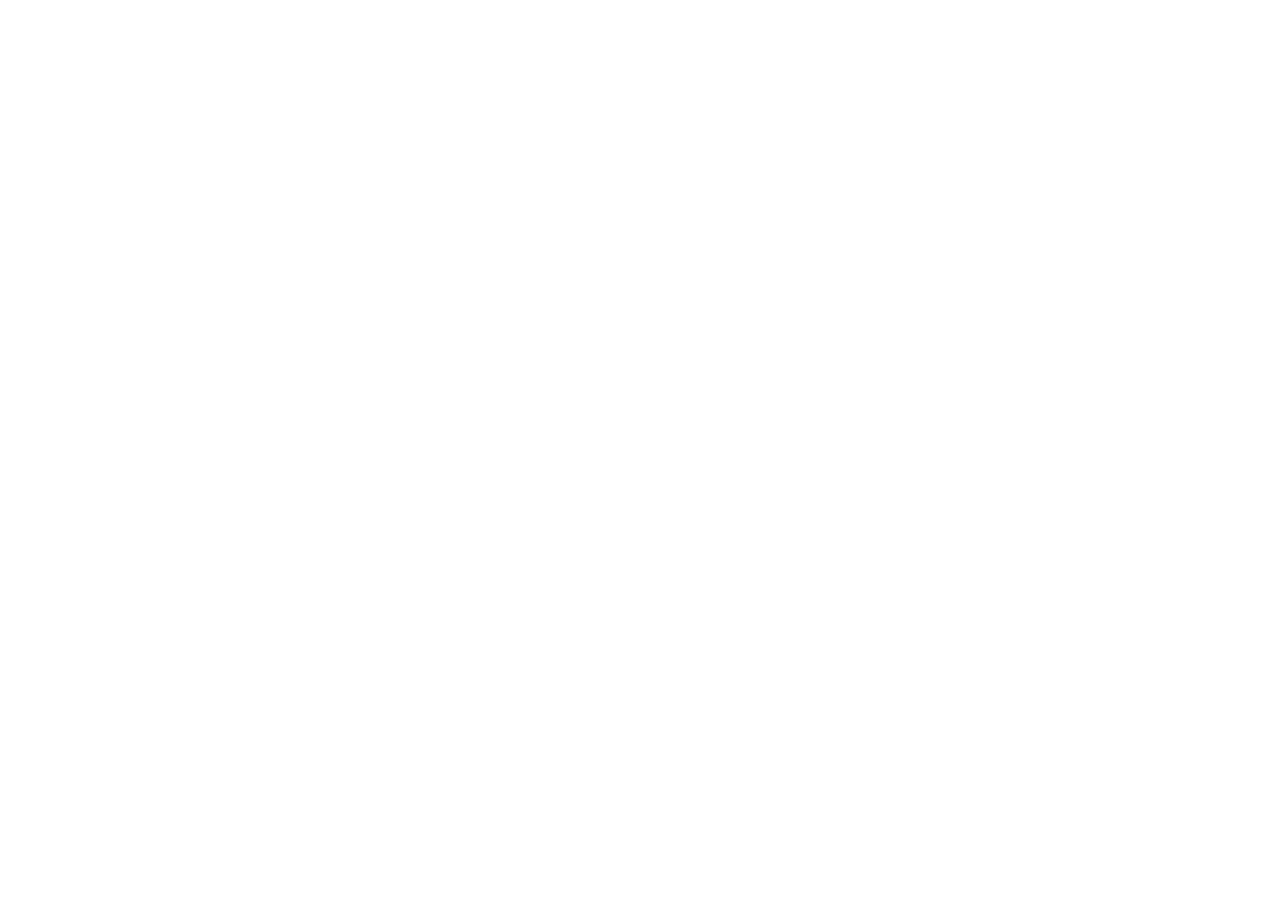
==== recipes/dormouse.html @ c18f8f2b "Add basic html documents for all recipes. Add css file for styling." ====
<!DOCTYPE html>
<html lang="en">
<head>
    <meta charset="UTF-8">
    <meta name="viewport" content="width=device-width, initial-scale=1.0">
    <title>Dormouse Recipe</title>
</head>
<body>
    
</body>
</html>
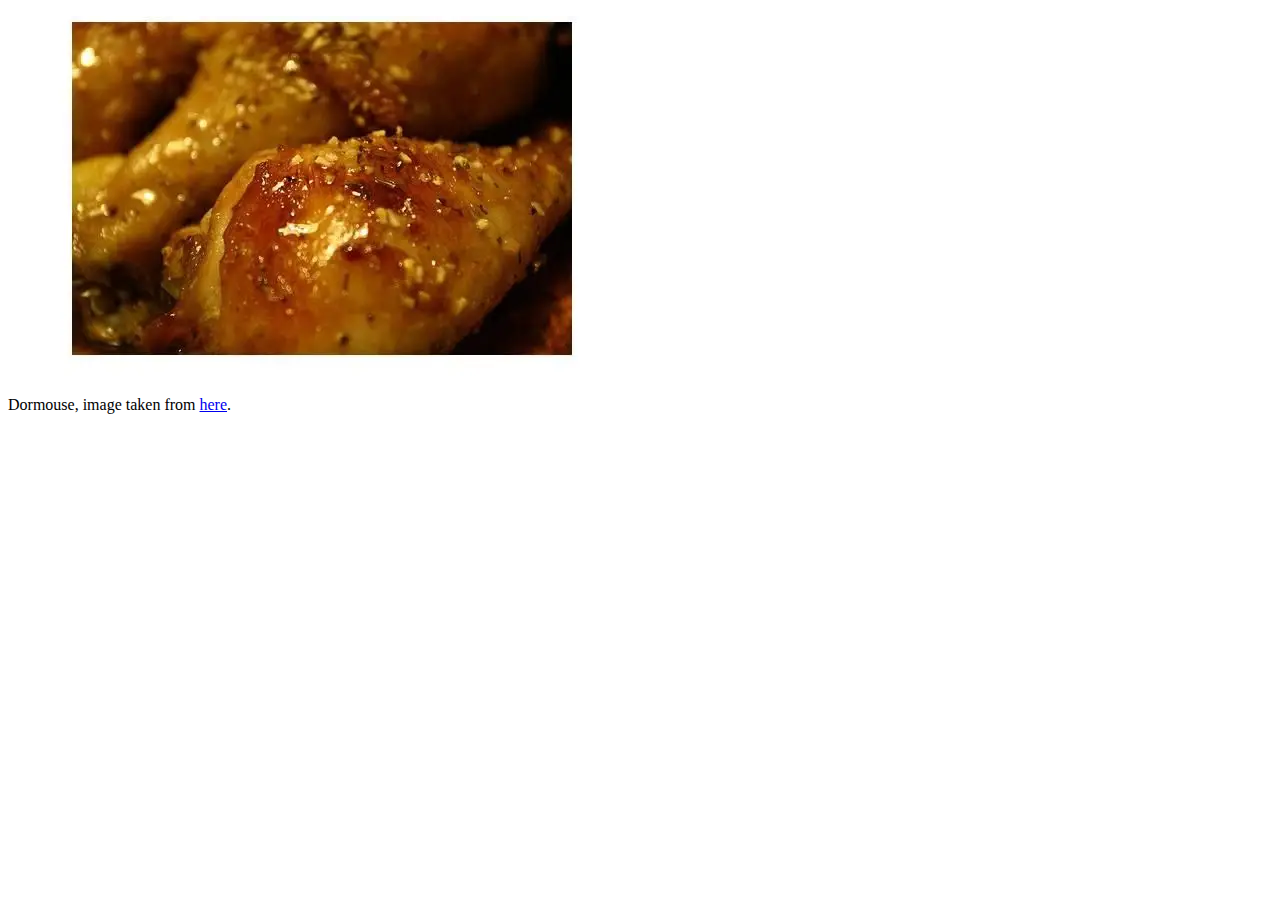
==== commit a57ecfc3: "Add images & image links to all applicable files, add image folder" ====
--- a/recipes/dormouse.html
+++ b/recipes/dormouse.html
@@ -6,6 +6,9 @@
     <title>Dormouse Recipe</title>
 </head>
 <body>
-    
+    <figure>
+        <img src="../images/dormouse.webp" alt="photo of a reconstructed dormouse recipe">
+    </figure>
+    <figcaption>Dormouse, image taken from <a href="https://delishably.com/world-cuisine/ancient-food-rome" rel="noopener noreferrer" target="_blank">here</a>.</figcaption>
 </body>
 </html>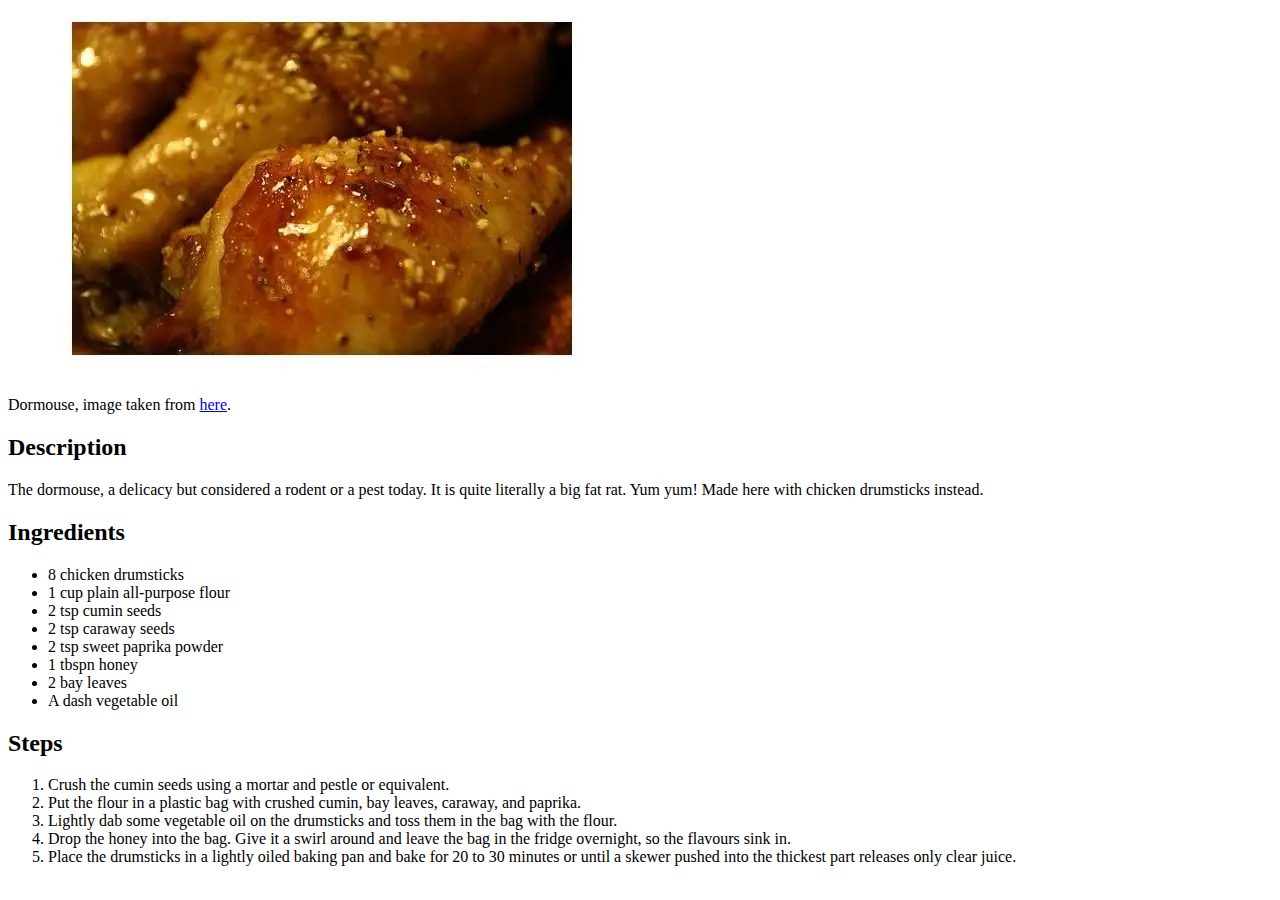
==== commit aaea713c: "Add recipes to the files, description, steps, ingredients" ====
--- a/recipes/dormouse.html
+++ b/recipes/dormouse.html
@@ -10,5 +10,26 @@
         <img src="../images/dormouse.webp" alt="photo of a reconstructed dormouse recipe">
     </figure>
     <figcaption>Dormouse, image taken from <a href="https://delishably.com/world-cuisine/ancient-food-rome" rel="noopener noreferrer" target="_blank">here</a>.</figcaption>
+    <h2>Description</h2>
+    <p>The dormouse, a delicacy but considered a rodent or a pest today. It is quite literally a big fat rat. Yum yum! Made here with chicken drumsticks instead.</p>
+    <h2>Ingredients</h2>
+    <ul>
+        <li>8 chicken drumsticks</li>
+        <li>1 cup plain all-purpose flour</li>
+        <li>2 tsp cumin seeds</li>
+        <li>2 tsp caraway seeds</li>
+        <li>2 tsp sweet paprika powder</li>
+        <li>1 tbspn honey</li>
+        <li>2 bay leaves</li>
+        <li>A dash vegetable oil</li>
+    </ul>
+    <h2>Steps</h2>
+    <ol>
+        <li>Crush the cumin seeds using a mortar and pestle or equivalent.</li>
+        <li>Put the flour in a plastic bag with crushed cumin, bay leaves, caraway, and paprika.</li>
+        <li>Lightly dab some vegetable oil on the drumsticks and toss them in the bag with the flour.</li>
+        <li>Drop the honey into the bag. Give it a swirl around and leave the bag in the fridge overnight, so the flavours sink in.</li>
+        <li>Place the drumsticks in a lightly oiled baking pan and bake for 20 to 30 minutes or until a skewer pushed into the thickest part releases only clear juice.</li>
+    </ol>
 </body>
 </html>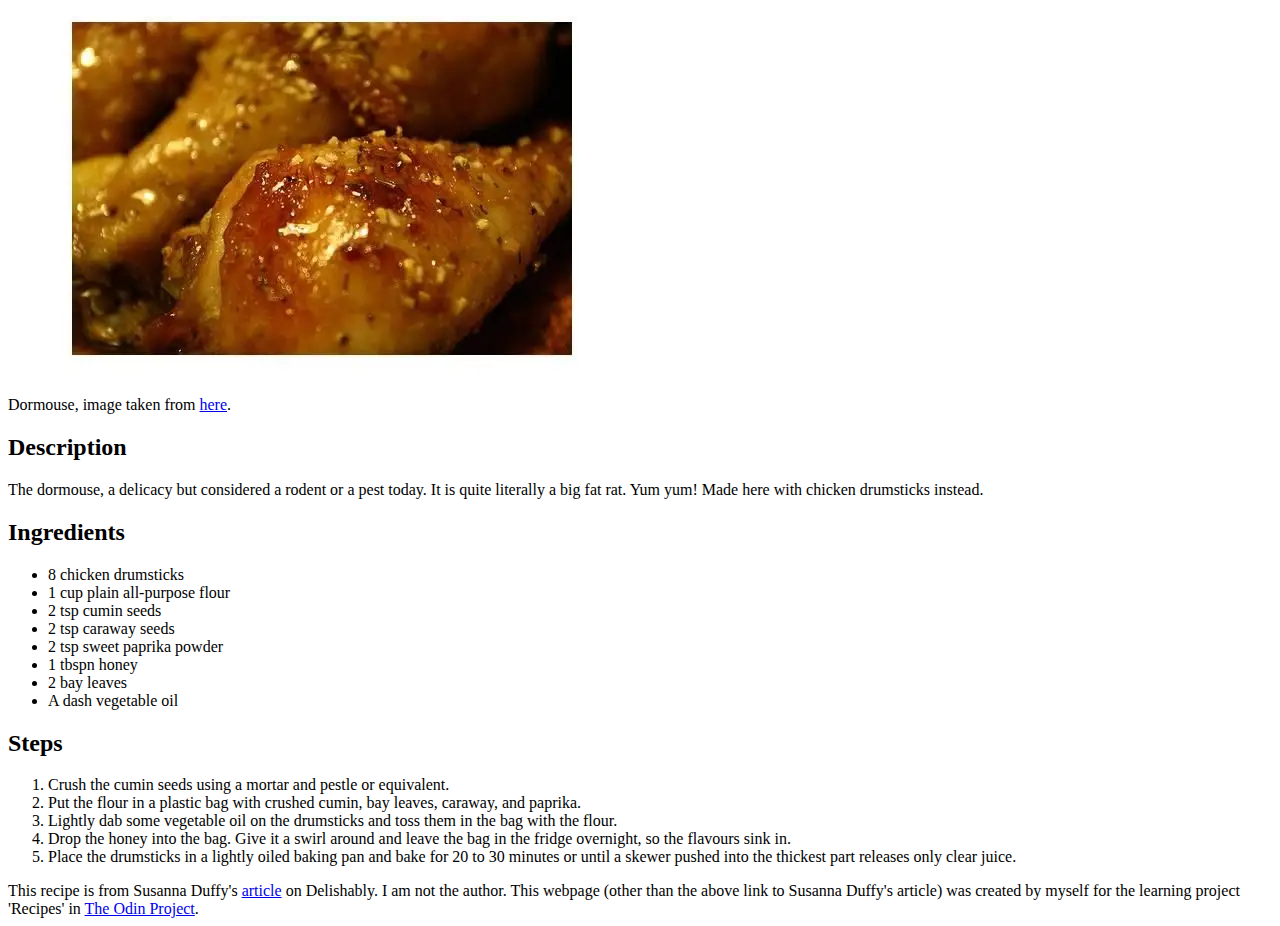
==== commit 68dbd19c: "Add footer to all files giving appropriate attribution and dues" ====
--- a/recipes/dormouse.html
+++ b/recipes/dormouse.html
@@ -31,5 +31,6 @@
         <li>Drop the honey into the bag. Give it a swirl around and leave the bag in the fridge overnight, so the flavours sink in.</li>
         <li>Place the drumsticks in a lightly oiled baking pan and bake for 20 to 30 minutes or until a skewer pushed into the thickest part releases only clear juice.</li>
     </ol>
+    <footer>This recipe is from Susanna Duffy's <a href="https://delishably.com/world-cuisine/ancient-food-rome" target="_blank" rel="noopener noreferrer">article</a> on Delishably. I am not the author. This webpage (other than the above link to Susanna Duffy's article) was created by myself for the learning project 'Recipes' in <a href="https://www.theodinproject.com" rel="noopener noreferrer" target="_blank">The Odin Project</a>.</footer>
 </body>
 </html>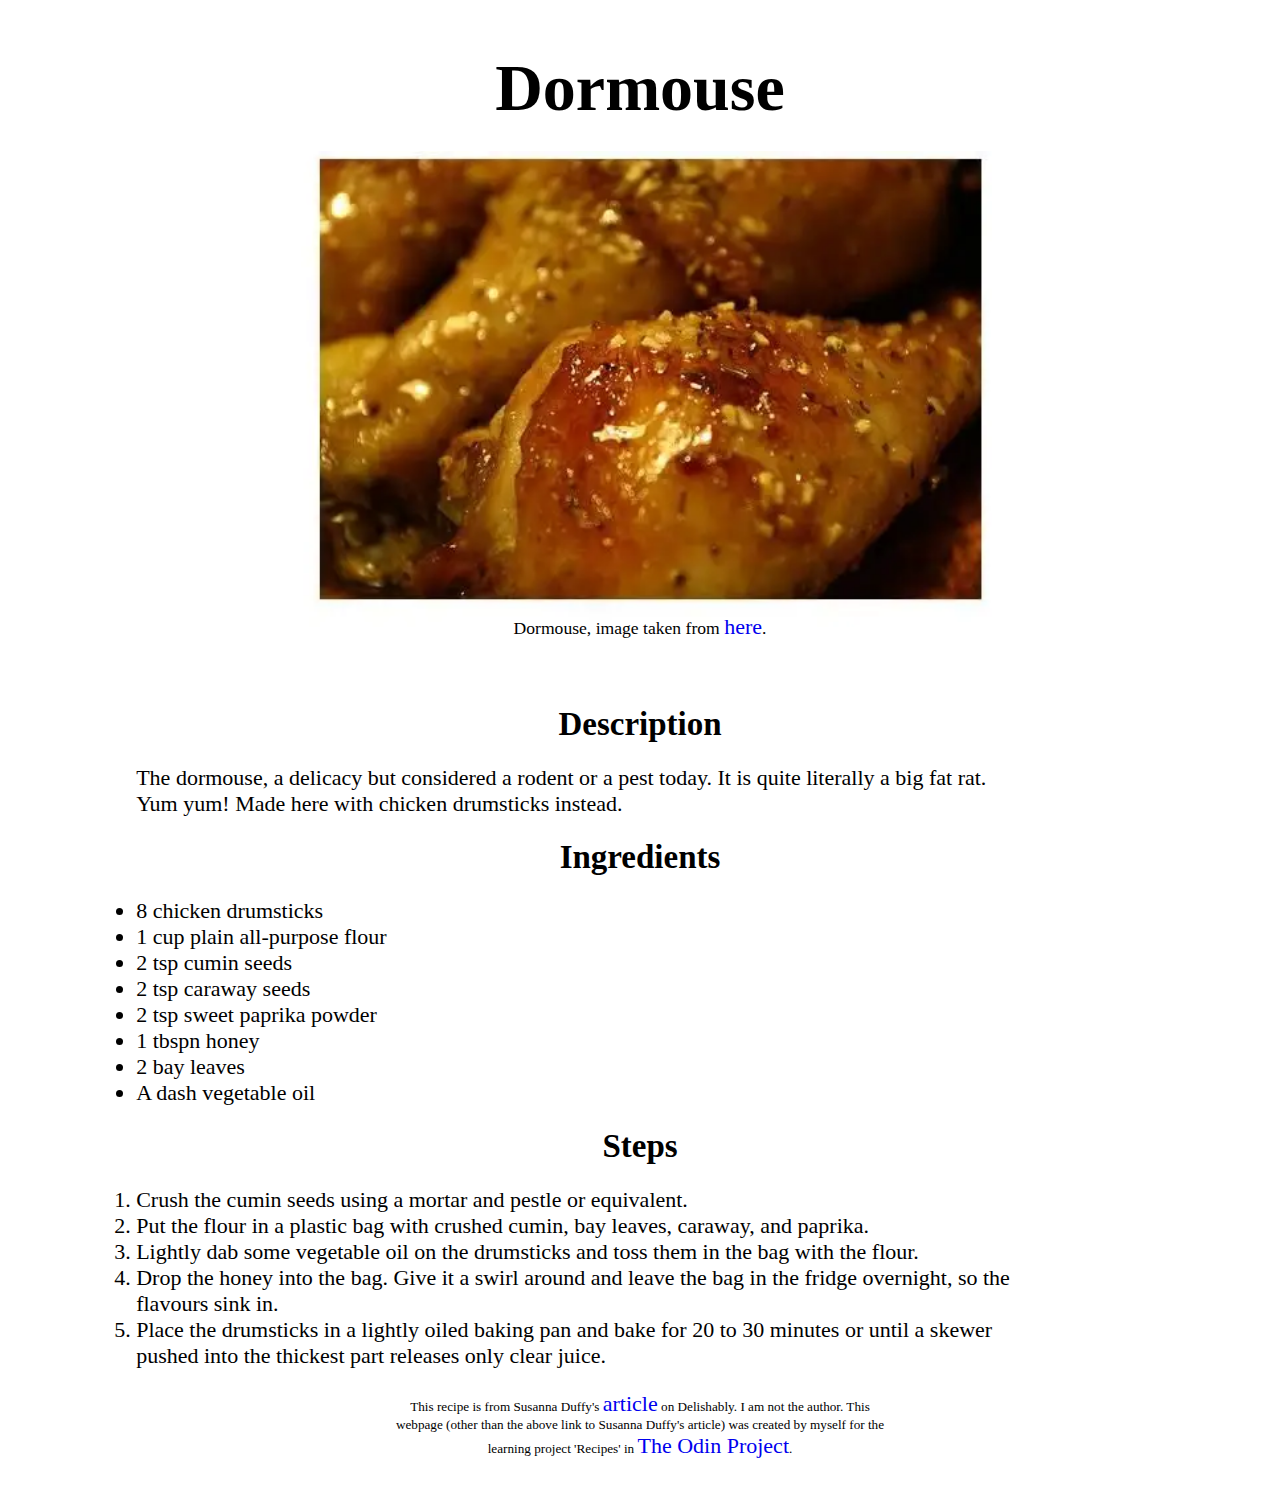
==== commit 035d178e: "link styles.css to recipes and center images" ====
--- a/recipes/dormouse.html
+++ b/recipes/dormouse.html
@@ -4,8 +4,10 @@
     <meta charset="UTF-8">
     <meta name="viewport" content="width=device-width, initial-scale=1.0">
     <title>Dormouse Recipe</title>
+    <link rel="stylesheet" href="../styles.css">
 </head>
 <body>
+    <h1>Dormouse</h1>
     <figure>
         <img src="../images/dormouse.webp" alt="photo of a reconstructed dormouse recipe">
     </figure>
--- a/styles.css
+++ b/styles.css
@@ -0,0 +1,66 @@
+
+* {
+    box-sizing:border-box;
+    font-size:22px;
+}
+
+body, h1, figure, figcaption {
+    margin:0 auto;
+    padding:2%;
+}
+
+img {
+    display:block;
+    max-width:100%;
+    width:55vw;
+    height:auto;
+    margin:0 auto;
+    margin-bottom:0;
+    padding:0 !important;
+}
+h1, h2, img{
+    margin:0 auto;
+    text-align:center;
+}
+h1 {
+    font-size:3rem;
+}
+h2 {
+    font-size:1.5rem;
+}
+figcaption, figure {
+    margin:0 auto;
+    padding:0 !important;
+    text-align:center;
+}
+figcaption {
+    padding-bottom:3rem !important;
+    margin-top:-13px;
+    font-size:0.8rem;
+}
+a { 
+    text-decoration:none;
+}
+a:hover {
+    cursor:pointer;
+    color:#F38928;
+
+}
+a:active {
+    cursor:pointer;
+    color: #F65456;
+}
+a:visited {
+    color:rgb(100, 100, 100);
+}
+ol, ul, p {
+    padding-right:9%;
+    padding-left:9%;
+    width:90%;
+}
+footer {
+    width:500px;
+    margin:0 auto;
+    text-align:center;
+    font-size:0.6em;
+}
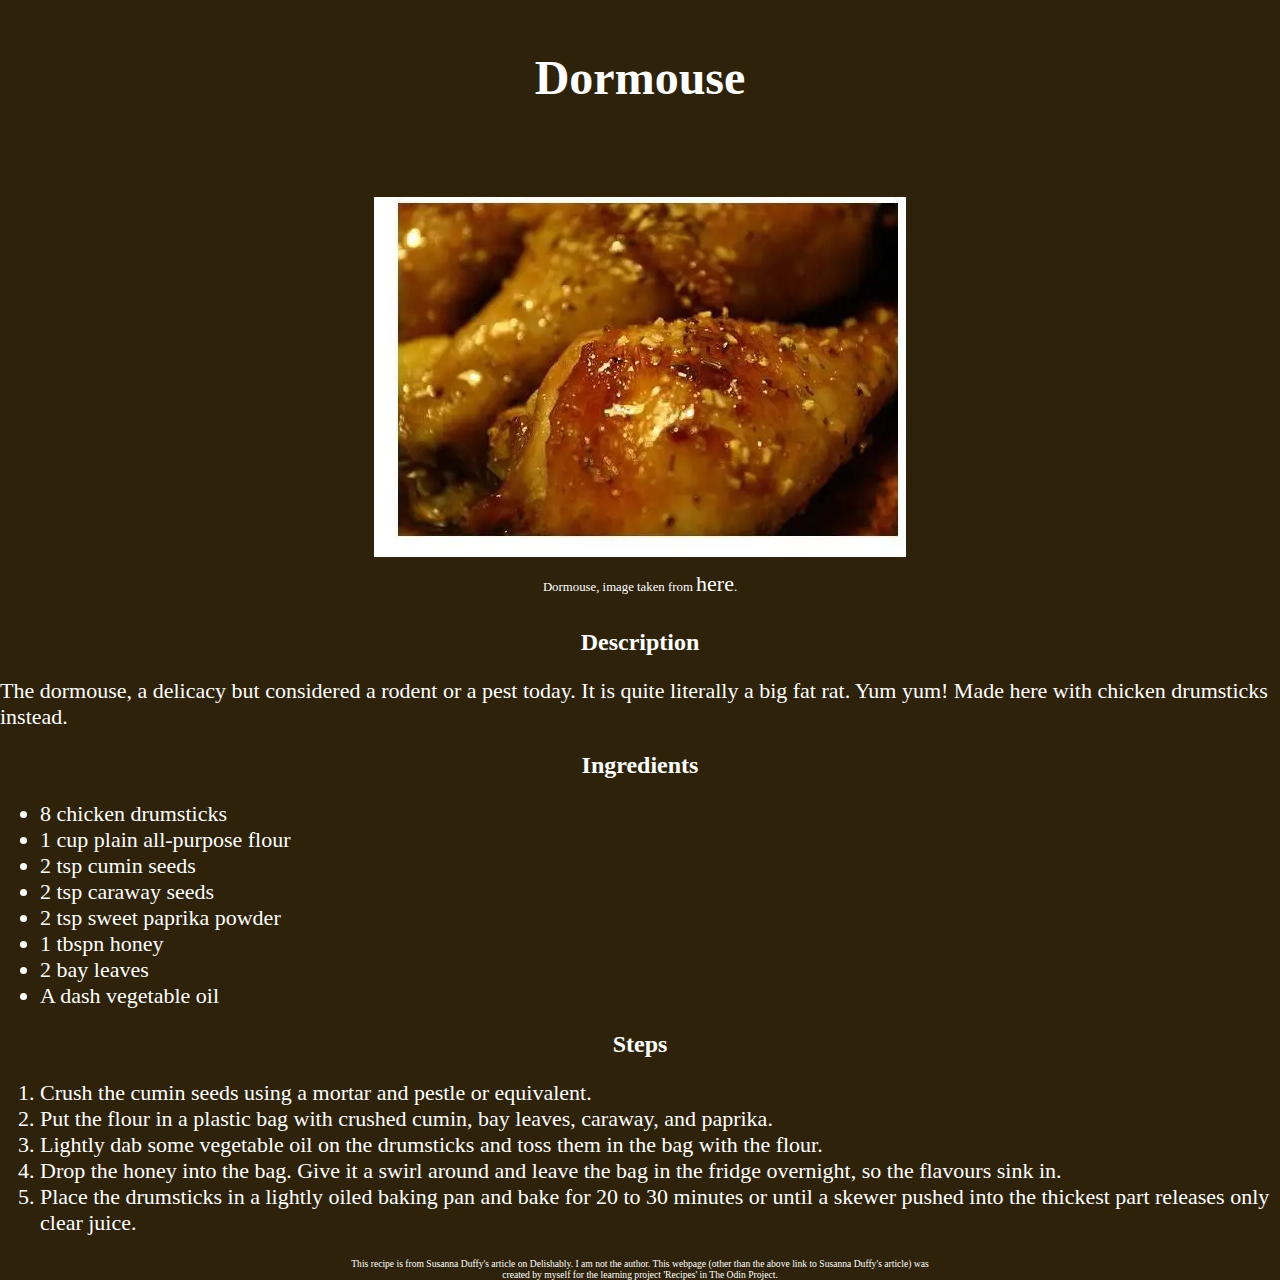
==== commit dfac9047: "Layout homepage better and clean up css file" ====
--- a/recipes/dormouse.html
+++ b/recipes/dormouse.html
@@ -6,7 +6,7 @@
     <title>Dormouse Recipe</title>
     <link rel="stylesheet" href="../styles.css">
 </head>
-<body>
+<body id="recipe-page">
     <h1>Dormouse</h1>
     <figure>
         <img src="../images/dormouse.webp" alt="photo of a reconstructed dormouse recipe">
--- a/styles.css
+++ b/styles.css
@@ -1,66 +1,140 @@
 
 * {
     box-sizing:border-box;
-    font-size:22px;
+    font-size: 22px;
+    color:white;
 }
 
-body, h1, figure, figcaption {
+html, #only-homepage, body, #recipe-page {
+    margin: 0 auto;
+    display:flex;
+    flex-direction:column;
+    justify-content: space-evenly;
+    align-content:space-evenly;
+    width:100%;
+    height:100%;
+    padding: 0;
+    border: 0;
+    font-size: 100%;
+    font: inherit;
+}
+
+body, h1, figure, figcaption, img, h2 {
     margin:0 auto;
-    padding:2%;
+}
+figcaption, figure, img {
+    padding:0;
+}
+body{
+    background-color: rgb(46, 34, 10);
+}
+body, h1 {
+    padding:2px;
 }
 
 img {
-    display:block;
-    max-width:100%;
-    width:55vw;
-    height:auto;
-    margin:0 auto;
-    margin-bottom:0;
-    padding:0 !important;
+    width:100%;
 }
 h1, h2, img{
-    margin:0 auto;
     text-align:center;
 }
 h1 {
     font-size:3rem;
+    margin-top:1em;
+    margin-bottom: 10vh;
 }
 h2 {
     font-size:1.5rem;
 }
 figcaption, figure {
     margin:0 auto;
-    padding:0 !important;
     text-align:center;
 }
 figcaption {
-    padding-bottom:3rem !important;
-    margin-top:-13px;
+    padding-top:0.5rem !important;
+    padding-bottom:2rem;
+    margin-top:0;
     font-size:0.8rem;
+}
+.nav-link {
+    list-style-type:none;
+    display:flex;
+    flex-direction:row;
+    justify-content: center;
+    align-items:center;
+    flex-wrap:wrap;
+    flex:1;
+    width:100%;
+    margin:0 auto;
+    row-gap: 2vw;
+    column-gap: 2vw;
+    
+}
+#footer, footer, footer a{
+    width:600px;
+    max-width:300px;
+    min-width:600px;
+    margin:0 auto; 
+    text-align:center;
+    font-size:0.6em;
+
+}
+footer a {
+    font-size:inherit;
+}
+#footer {
+    padding-bottom:1rem;
+}
+.nav-link li {
+    margin:0 auto;
+    display:flex;
+    flex-wrap:wrap;
+    justify-content:center;
+    align-items:center; 
+    text-align: center;
+    background-color:burlywood;
+    border:1px solid brown;
+    width:18vw;
+    max-width:15vw;
+    max-height: 15vw;
+    min-width:100px;
+    min-height:100px;
+    height:18vw;
+    border-radius: 50%;
+}
+.nav-link li a{
+    flex-wrap:wrap;
+    padding: 1rem;
+    text-align:center;
+    align-content:center;
+    font-size:2.5vw;
+    font-weight:bold;
+    color:antiquewhite;
+    text-shadow: 6px 6px 8px #000000;
+    background-color:rgba(0, 0, 0, 0.5);
+    border-radius:50%;
+    flex:1;
+    
+}
+#oval-padding {
+    padding:2.5rem 1rem;
+}
+#oval-padding-isicia {
+    padding: 1.7rem 1rem;
 }
 a { 
     text-decoration:none;
 }
-a:hover {
+
+a:active, #footer a:active, li  a:active {
+    cursor:pointer;
+    color: #F65456;
+}
+a:visited, #footer a:visited, li a:visited {
+    color:rgb(103, 173, 246);
+}
+a:hover, #footer a:hover, li a:hover {
     cursor:pointer;
     color:#F38928;
 
-}
-a:active {
-    cursor:pointer;
-    color: #F65456;
-}
-a:visited {
-    color:rgb(100, 100, 100);
-}
-ol, ul, p {
-    padding-right:9%;
-    padding-left:9%;
-    width:90%;
-}
-footer {
-    width:500px;
-    margin:0 auto;
-    text-align:center;
-    font-size:0.6em;
-}
+}